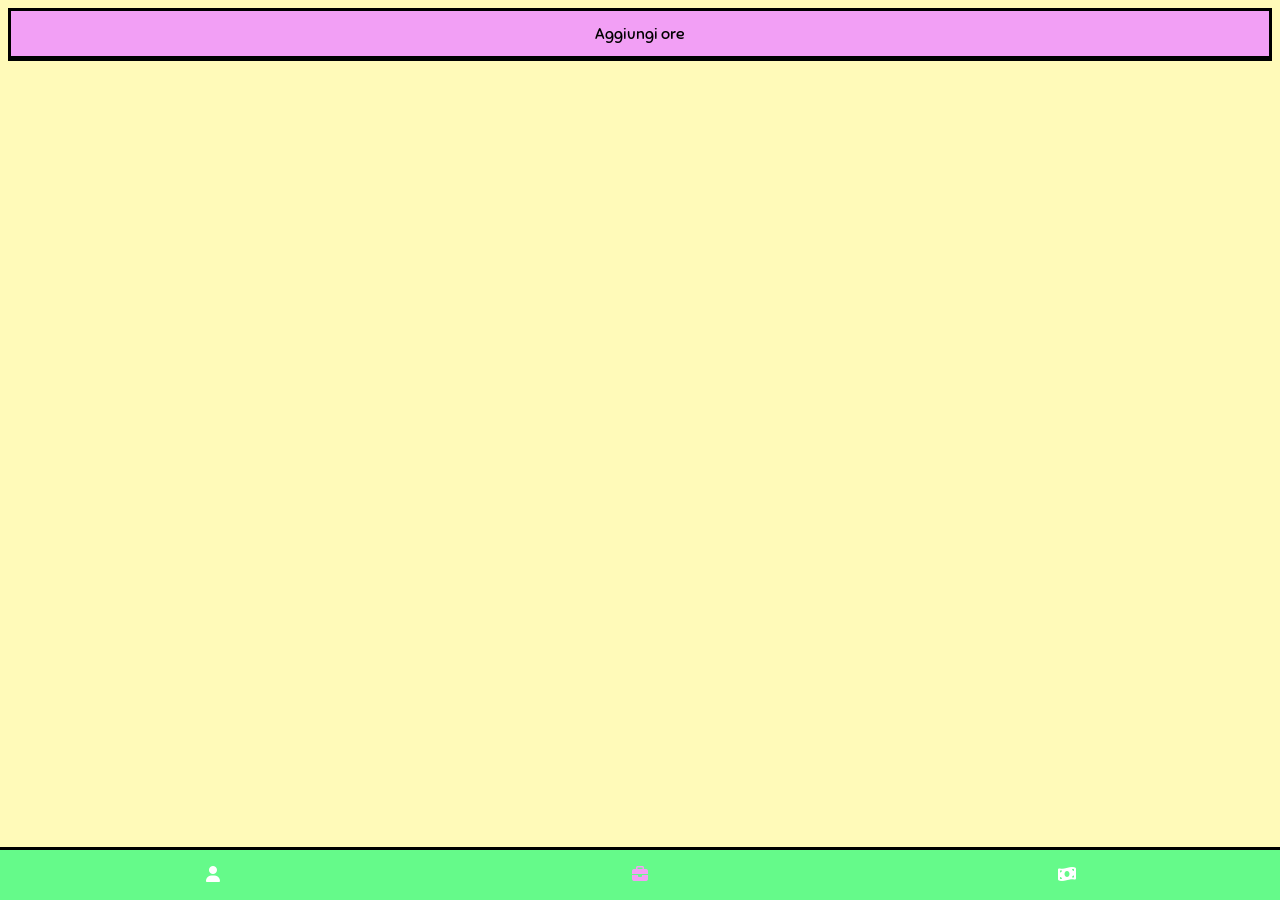
==== index.html @ 9deeb125 "Primo commit" ====
<!DOCTYPE html>
<html>
    <head>
        <meta charset="UTF-8">
        <meta name="viewport" content="width=device-width, initial-scale=1.0, viewport-fit=cover">
        <title>Planner</title>
        <link rel="stylesheet" href="style.css">
        <link rel="preconnect" href="https://fonts.googleapis.com">
        <link rel="preconnect" href="https://fonts.gstatic.com" crossorigin>
        <link href="https://fonts.googleapis.com/css2?family=Sniglet:wght@400;800&display=swap" rel="stylesheet">
        <link rel="stylesheet" href="https://cdnjs.cloudflare.com/ajax/libs/font-awesome/6.5.1/css/all.min.css">
    </head>
    <body>
        <button popovertarget="new-activity">Aggiungi ore</button>

        <form id="new-activity" popover>
            <label>
                Cliente
                <select name="cliente">
                    <option>cliente 1</option>
                </select>
            </label>    
            <label>
                Data
                <input type="date">
            </label>
            <fieldset>
                <legend>Durata</legend>
                <label>
                    Ore
                    <input type="number" min="0" max="23">
                </label>
                <label>
                    Minuti
                    <input type="number" min="0" max="59">
                </label>
            </fieldset>
            <button type="submit">Crea</button>
        </form>


        <div class="bottom-bar">
            <a href="clienti.html"><i class="fa-solid fa-user"></i></a>
            <a href="#index" class="active"><i class="fa-solid fa-briefcase"></i></a>
            <a href="#dashboard"><i class="fa-solid fa-money-bill-wave"></i></a>
        </div>
    </body>
</html>
---- style.css ----
body{
    background-color: #fffab9;
}

button{
    font-size: 1rem;
    font-family: "Sniglet", system-ui;
    font-weight: 400;
    font-style: normal;
    width: 100%;
    padding: 1%;
    background-color: #f29ff5;
    border: solid #000000; 
    box-shadow: 0px 2px;
    color: #000000;
}

form{
    font-size: 1rem;
    font-family: "Sniglet", system-ui;
    font-weight: 400;
    font-style: normal;
    padding: 5%;
    border: solid #000000; 
    box-shadow: 0px 2px;
    background-color: #65fa8a;
}

form:popover-open{
    display: flex;
    flex-direction: column;
    gap: 1rem;
}

label{
    display: flex;
    flex-direction: column;
    gap: 0.25rem;
}

input,select{
    font-size: 1rem;
    font-family: "Sniglet", system-ui;
    font-weight: 400;
    font-style: normal;
    border: solid #000000;
}

.bottom-bar{
    position: fixed;
    bottom: 0;
    left: 0;
    width: 100%;
    background-color: #65fa8a;
    display: flex;
    padding-bottom: env(safe-area-inset-bottom);
    border-top: solid #000000;
}

.bottom-bar a{
    flex: 1;
    text-align: center;
    padding: 1rem;
    color: #FFFFFF;
}

.bottom-bar a.active{
    color: #f29ff5;
}

fieldset{
    border: solid #000000;
    display: flex;
    flex: 1;
    gap: 1rem;
}

fieldset label{
    flex: 1;
}
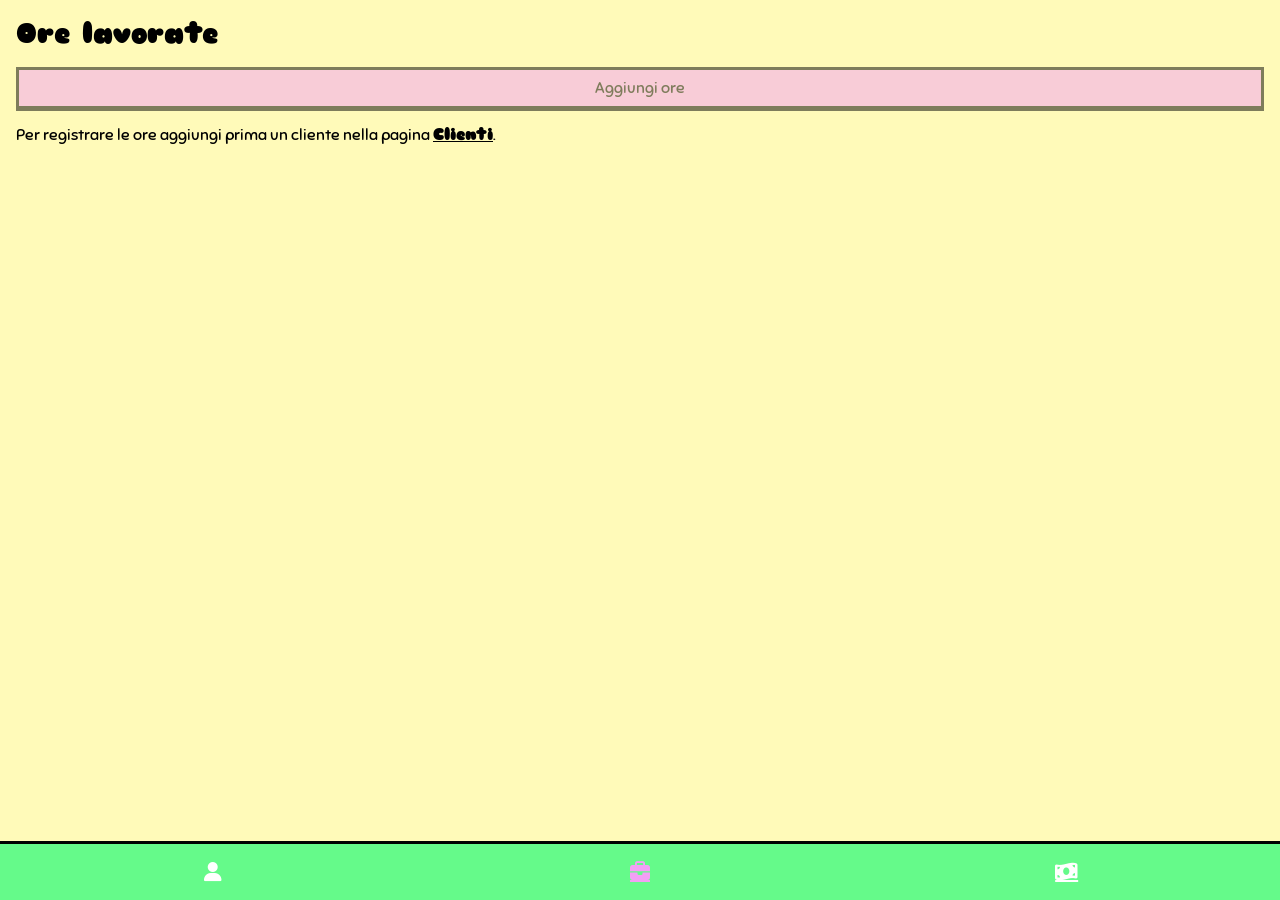
==== commit 9c93fe1c: "Rende funzionanti e collegate le pagine Clienti e Ore - dati.js: archivio unico in localStorage ("pl" ====
--- a/index.html
+++ b/index.html
@@ -1,48 +1,71 @@
 <!DOCTYPE html>
-<html>
+<html lang="it">
     <head>
         <meta charset="UTF-8">
         <meta name="viewport" content="width=device-width, initial-scale=1.0, viewport-fit=cover">
-        <title>Planner</title>
+        <title>Ore · Planner</title>
         <link rel="stylesheet" href="style.css">
         <link rel="preconnect" href="https://fonts.googleapis.com">
         <link rel="preconnect" href="https://fonts.gstatic.com" crossorigin>
         <link href="https://fonts.googleapis.com/css2?family=Sniglet:wght@400;800&display=swap" rel="stylesheet">
         <link rel="stylesheet" href="https://cdnjs.cloudflare.com/ajax/libs/font-awesome/6.5.1/css/all.min.css">
+        <script src="dati.js" defer></script>
+        <script src="ui.js" defer></script>
+        <script src="index.js" defer></script>
     </head>
     <body>
-        <button popovertarget="new-activity">Aggiungi ore</button>
+        <main>
+            <h1>Ore lavorate</h1>
+
+            <button type="button" id="aggiungi-ore" popovertarget="new-activity">Aggiungi ore</button>
+
+            <p class="messaggio" id="serve-cliente" hidden>
+                Per registrare le ore aggiungi prima un cliente nella pagina
+                <a href="clienti.html">Clienti</a>.
+            </p>
+            <p class="messaggio" id="nessuna-attivita" hidden>Non hai ancora registrato nessuna ora.</p>
+
+            <ul class="lista-card" id="lista-attivita"></ul>
+        </main>
 
         <form id="new-activity" popover>
             <label>
                 Cliente
-                <select name="cliente">
-                    <option>cliente 1</option>
-                </select>
-            </label>    
+                <select name="cliente" required></select>
+            </label>
             <label>
                 Data
-                <input type="date">
+                <input type="date" name="data" required>
             </label>
             <fieldset>
                 <legend>Durata</legend>
                 <label>
                     Ore
-                    <input type="number" min="0" max="23">
+                    <input type="number" name="ore" min="0" max="23" step="1" inputmode="numeric" placeholder="0">
                 </label>
                 <label>
                     Minuti
-                    <input type="number" min="0" max="59">
+                    <input type="number" name="minuti" min="0" max="59" step="1" inputmode="numeric" placeholder="0">
                 </label>
             </fieldset>
             <button type="submit">Crea</button>
         </form>
 
+        <template id="modello-attivita">
+            <li class="card">
+                <h2 class="card-titolo" data-campo="cliente"></h2>
+                <dl class="card-dettagli">
+                    <div><dt>Data</dt><dd><time data-campo="data"></time></dd></div>
+                    <div><dt>Durata</dt><dd data-campo="durata"></dd></div>
+                    <div><dt>Importo</dt><dd data-campo="importo"></dd></div>
+                </dl>
+            </li>
+        </template>
 
-        <div class="bottom-bar">
-            <a href="clienti.html"><i class="fa-solid fa-user"></i></a>
-            <a href="#index" class="active"><i class="fa-solid fa-briefcase"></i></a>
-            <a href="#dashboard"><i class="fa-solid fa-money-bill-wave"></i></a>
-        </div>
+        <nav class="bottom-bar" aria-label="Navigazione principale">
+            <a href="clienti.html" aria-label="Clienti"><i class="fa-solid fa-user" aria-hidden="true"></i></a>
+            <a href="index.html" class="active" aria-current="page" aria-label="Ore lavorate"><i class="fa-solid fa-briefcase" aria-hidden="true"></i></a>
+            <a href="#dashboard" aria-label="Guadagni"><i class="fa-solid fa-money-bill-wave" aria-hidden="true"></i></a>
+        </nav>
     </body>
-</html>+</html>
--- a/style.css
+++ b/style.css
@@ -1,29 +1,76 @@
+/* Foglio di stile unico, condiviso da tutte le pagine. */
+
+:root{
+    --giallo: #fffab9;
+    --rosa: #f29ff5;
+    --verde: #65fa8a;
+    --nero: #000000;
+    --bianco: #ffffff;
+    --bordo: 3px solid var(--nero);
+    --ombra: 0px 2px var(--nero);
+    --altezza-barra: 3.5rem;
+}
+
+*,
+*::before,
+*::after{
+    box-sizing: border-box;
+}
+
 body{
-    background-color: #fffab9;
+    margin: 0;
+    padding: 1rem;
+    /* spazio per non finire nascosti sotto la barra in basso */
+    padding-bottom: calc(var(--altezza-barra) + env(safe-area-inset-bottom) + 1rem);
+    background-color: var(--giallo);
+    font-family: "Sniglet", system-ui;
+    font-size: 1rem;
+    font-weight: 400;
+    color: var(--nero);
+}
+
+h1{
+    margin: 0 0 1rem;
+    font-weight: 800;
+    font-size: 1.75rem;
+}
+
+button,
+input,
+select{
+    font: inherit;
+    color: inherit;
 }
 
 button{
-    font-size: 1rem;
-    font-family: "Sniglet", system-ui;
-    font-weight: 400;
-    font-style: normal;
     width: 100%;
-    padding: 1%;
-    background-color: #f29ff5;
-    border: solid #000000; 
-    box-shadow: 0px 2px;
-    color: #000000;
+    padding: 0.5rem;
+    background-color: var(--rosa);
+    border: var(--bordo);
+    box-shadow: var(--ombra);
+    cursor: pointer;
 }
 
+button:active{
+    transform: translateY(2px);
+    box-shadow: none;
+}
+
+button:disabled{
+    opacity: 0.5;
+    cursor: not-allowed;
+    transform: none;
+    box-shadow: var(--ombra);
+}
+
+/* ---------- form (popover) ---------- */
+
 form{
-    font-size: 1rem;
-    font-family: "Sniglet", system-ui;
-    font-weight: 400;
-    font-style: normal;
-    padding: 5%;
-    border: solid #000000; 
-    box-shadow: 0px 2px;
-    background-color: #65fa8a;
+    width: min(90vw, 24rem);
+    padding: 1.5rem;
+    border: var(--bordo);
+    box-shadow: var(--ombra);
+    background-color: var(--verde);
 }
 
 form:popover-open{
@@ -32,49 +79,116 @@
     gap: 1rem;
 }
 
+form::backdrop{
+    background-color: rgb(0 0 0 / 0.3);
+}
+
 label{
     display: flex;
     flex-direction: column;
     gap: 0.25rem;
 }
 
-input,select{
-    font-size: 1rem;
-    font-family: "Sniglet", system-ui;
-    font-weight: 400;
-    font-style: normal;
-    border: solid #000000;
+input,
+select{
+    width: 100%;
+    padding: 0.25rem 0.5rem;
+    border: var(--bordo);
+    background-color: var(--bianco);
 }
+
+fieldset{
+    display: flex;
+    gap: 1rem;
+    margin: 0;
+    border: var(--bordo);
+}
+
+fieldset label{
+    flex: 1;
+    min-width: 0;
+}
+
+/* ---------- messaggi ---------- */
+
+.messaggio{
+    margin: 1rem 0;
+}
+
+.messaggio a{
+    color: inherit;
+    font-weight: 800;
+}
+
+/* ---------- riquadri (card) ---------- */
+
+.lista-card{
+    list-style: none;
+    margin: 1rem 0 0;
+    padding: 0;
+    display: grid;
+    grid-template-columns: repeat(auto-fill, minmax(16rem, 1fr));
+    gap: 1rem;
+}
+
+.card{
+    padding: 1rem;
+    background-color: var(--bianco);
+    border: var(--bordo);
+    box-shadow: var(--ombra);
+}
+
+.card-titolo{
+    margin: 0 0 0.75rem;
+    padding-bottom: 0.5rem;
+    border-bottom: var(--bordo);
+    font-size: 1.25rem;
+    font-weight: 800;
+    overflow-wrap: anywhere;
+}
+
+.card-dettagli{
+    margin: 0;
+    display: flex;
+    flex-direction: column;
+    gap: 0.25rem;
+}
+
+.card-dettagli div{
+    display: flex;
+    justify-content: space-between;
+    gap: 1rem;
+}
+
+.card-dettagli dd{
+    margin: 0;
+    font-weight: 800;
+    text-align: right;
+}
+
+/* ---------- barra di navigazione ---------- */
 
 .bottom-bar{
     position: fixed;
     bottom: 0;
     left: 0;
     width: 100%;
-    background-color: #65fa8a;
     display: flex;
     padding-bottom: env(safe-area-inset-bottom);
-    border-top: solid #000000;
+    background-color: var(--verde);
+    border-top: var(--bordo);
 }
 
 .bottom-bar a{
     flex: 1;
-    text-align: center;
-    padding: 1rem;
-    color: #FFFFFF;
+    height: var(--altezza-barra);
+    display: flex;
+    align-items: center;
+    justify-content: center;
+    color: var(--bianco);
+    font-size: 1.25rem;
 }
 
 .bottom-bar a.active{
-    color: #f29ff5;
+    color: var(--rosa);
 }
-
-fieldset{
-    border: solid #000000;
-    display: flex;
-    flex: 1;
-    gap: 1rem;
-}
-
-fieldset label{
-    flex: 1;
-}
